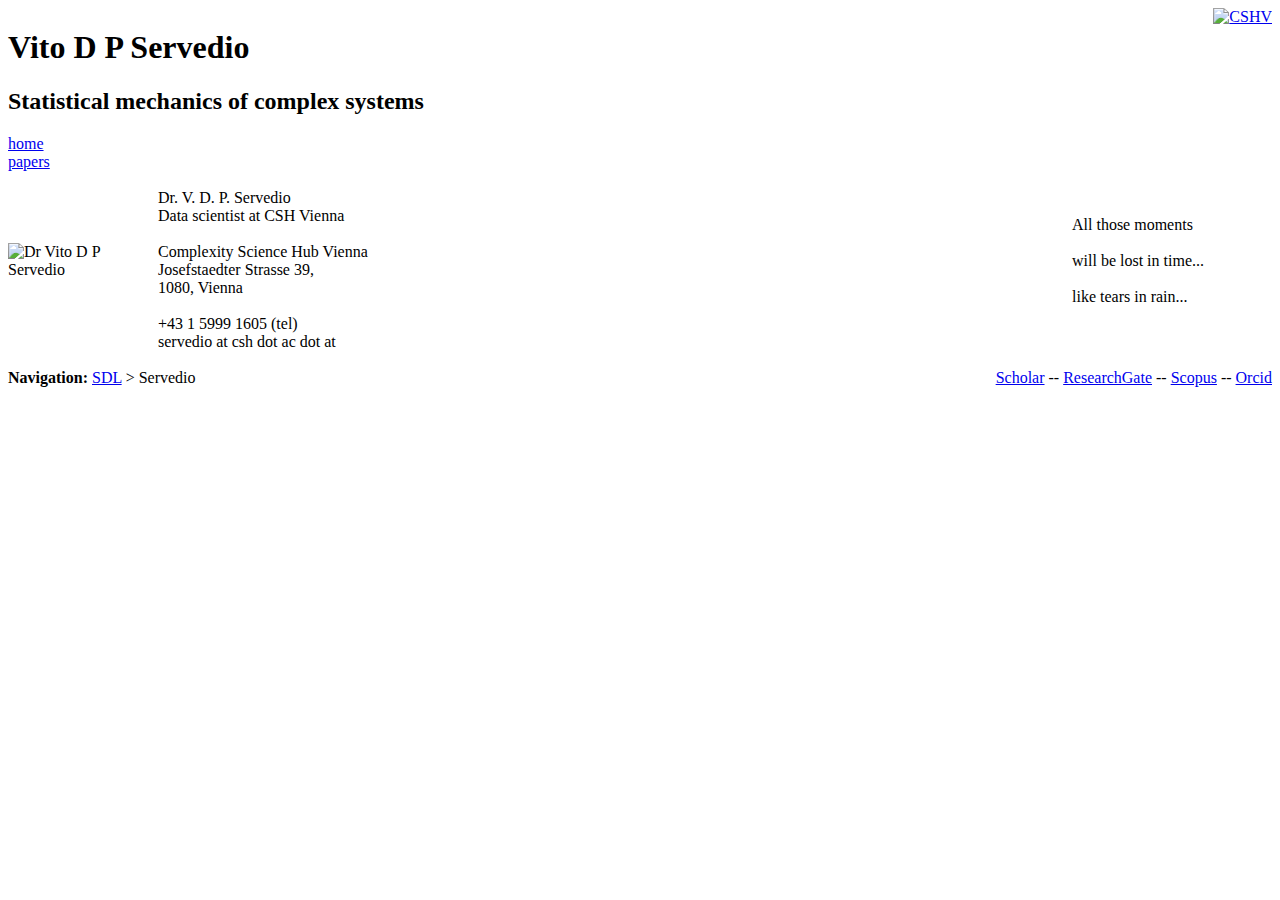
==== index.html @ da9edf66 "index" ====
<!DOCTYPE html PUBLIC "-//W3C//DTD HTML 4.01//EN" "http://www.w3.org/TR/html4/strict.dtd">
<html>
<head>

  <!-- Global site tag (gtag.js) - Google Analytics -->
  <script async src="https://www.googletagmanager.com/gtag/js?id=UA-137529297-1"></script>
  <script>
    window.dataLayer = window.dataLayer || [];
    function gtag(){dataLayer.push(arguments);}
    gtag('js', new Date());

    gtag('config', 'UA-137529297-1');
  </script>

  <meta content="text/html; charset=ISO-8859-1" http-equiv="content-type"><title>Vito D P Servedio: home</title>




  <link rel="SHORTCUT ICON" href="pics/yin-yang_001.ico">


  <link rel="stylesheet" href="css/vdps.css" type="text/css">


  <meta content="Vito D P Servedio" name="author">


  <meta content="home page" name="description">

</head>

  <body>

<div id="title">
<table style="text-align: left; width: 100%;" border="0" cellpadding="0" cellspacing="0">
  <tbody>
    <tr>
      <td style="vertical-align: top;">
      <h1>Vito D P Servedio</h1>
      <h2>Statistical mechanics of complex systems</h2>
      </td>
      <td style="vertical-align: top; text-align: right;">
      	<a href="https://www.csh.ac.at/researcher/vito-d-p-servedio/">
      		<img style="border: 0px solid ; width: 265px; height: 94px;" alt="CSHV" src="pics/csh_logo.png" align="top">
      	</a>
      	<!-- <a href="http://www.uniroma1.it">
      		<img style="border: 0px solid ; width: 265px; height: 94px;" alt="Sapienza University" src="pics/logosapienza.png" align="top">
      	</a> -->
      </td>
    </tr>
  </tbody>
</table>
</div>

<div id="left"><a id="here" href="home.html">home</a><br>
<a href="https://scholar.google.it/citations?hl=en&user=Ry_acPEAAAAJ&view_op=list_works&sortby=pubdate">papers</a><br>

<!-- <a href="research.html">research</a><br>
<a href="papers.html">papers</a><br>
<a href="CV_en.html">CV</a><br>
<a href="teaching.html">teaching</a><br>
<a href="software.html">software</a><br> -->

</div>

<div id="main">
<table style="text-align: left; width: 100%;" border="0" cellpadding="0" cellspacing="0">
  <tbody>
    <tr>
      <td style="vertical-align: middle; width: 150px; text-align: left;">
        <img style="width: 118px; height: 142px;" alt="Dr Vito D P Servedio" src="pics/vito_tag2.jpg"><br>
      </td>
      <td style="vertical-align: middle;"><br>
Dr. V. D. P. Servedio<br>
Data scientist at CSH Vienna<br>
      <br>
Complexity Science Hub Vienna<br>
Josefstaedter Strasse 39,<br>
1080, Vienna<br>
      <br>
+43 1 5999 1605 (tel)<br>
      servedio at csh dot ac dot at
      </td>
      <td style="vertical-align: middle; width: 200px;">
      <div id="citation">All those moments<br>
      <br>
will be lost in time...<br>
      <br>
like tears in rain...</div>
      </td>
    </tr>
  </tbody>
</table>
<br>
</div>

<div id="bottom"> <b>Navigation:</b>
  <a href="http://www.socialdynamics.it/">SDL</a> &gt; Servedio
	<div style="float: right">
		<a href="https://scholar.google.it/citations?user=Ry_acPEAAAAJ&hl=en&oi=sra">Scholar</a>
		--
		<a href="https://www.researchgate.net/profile/Vito_Servedio">ResearchGate</a>
		--
		<a href="http://www.scopus.com/authid/detail.url?authorId=6603522133">Scopus</a>
		--
		<a href="http://orcid.org/0000-0003-3221-5973">Orcid</a>
	</div>
</div>

</body></html>
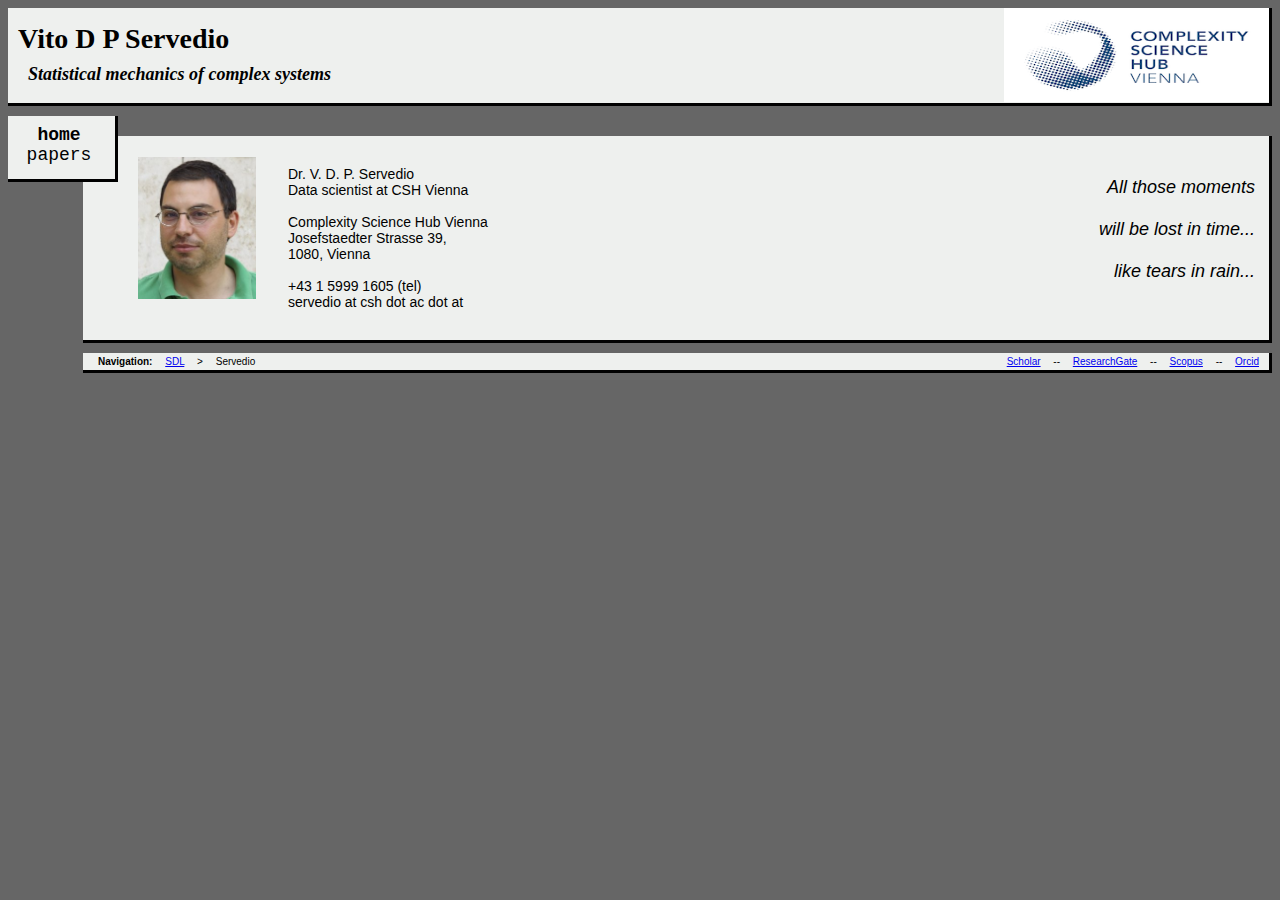
==== commit f553d7d0: "broken link" ====
--- a/index.html
+++ b/index.html
@@ -53,7 +53,7 @@
 </table>
 </div>
 
-<div id="left"><a id="here" href="home.html">home</a><br>
+<div id="left"><a id="here" href="index.html">home</a><br>
 <a href="https://scholar.google.it/citations?hl=en&user=Ry_acPEAAAAJ&view_op=list_works&sortby=pubdate">papers</a><br>
 
 <!-- <a href="research.html">research</a><br>
--- a/css/vdps.css
+++ b/css/vdps.css
@@ -0,0 +1,137 @@
+*|body {
+  background-color: #666666;
+  color: white;
+  font-family: sans-serif;
+  font-size: 14px;
+}
+*|div#title {
+  background-color: #eef0ee;
+  border-bottom-style: solid;
+  font-family: verdana;
+  font-weight: inherit;
+  border-right-style: solid;
+  color: black;
+}
+*|div#title *|img {
+  border-style: none;
+}
+*|div#title *|h1 {
+  border-style: none;
+  font-size: 28px;
+  line-height: 32px;
+  font-weight: bold;
+  margin-top: 5px;
+  margin-bottom: 5px;
+  text-align: left;
+  padding-left: 10px;
+  padding-top: 10px;
+}
+*|div#title *|h2 {
+  font-size: 18px;
+  line-height: 28px;
+  font-weight: bold;
+  font-style: italic;
+  margin-top: 0px;
+  margin-left: 20px;
+  text-align: left;
+}
+*|div#left {
+  padding: 0.5em 0.8em 0.8em 0.5em;
+  background-color: #eef0ee;
+  margin-right: 10px;
+  text-align: center;
+  margin-top: 10px;
+  margin-bottom: 10px;
+  border-bottom-style: solid;
+  font-size: large;
+  float: left;
+  font-family: "Courier New",Courier,monospace;
+  border-right-style: solid;
+  color: black;
+  width: 84px;
+}
+*|div#left *|a {
+  text-decoration: none;
+  color: black;
+}
+*|div#left *|a:hover {
+  text-decoration: none;
+  font-weight: bold;
+}
+*|div#left *|a#here {
+  font-weight: bold;
+}
+*|div#main {
+  padding: 1em 1em 1em 55px;
+  margin-top: 30px;
+  margin-bottom: 10px;
+  border-bottom-style: solid;
+  background-color: #eef0ee;
+  margin-left: 75px;
+  border-right-style: solid;
+  font-family: Arial,Helvetica,sans-serif;
+  color: black;
+  min-height: 12em;
+}
+*|div#main *|div#citation {
+  font-weight: inherit;
+  font-family: sans-serif;
+  font-style: italic;
+  text-align: right;
+  font-size: large;
+}
+*|div#main *|h1 {
+  font-weight: bold;
+  font-size: 22px;
+  border-bottom-style: solid;
+  border-bottom-width: 1px;
+}
+*|div#main *|p {
+  padding-left: 1em;
+  text-align: justify;
+}
+*|div#main *|h2 {
+  font-size: 18px;
+  font-weight: bold;
+  border-bottom-style: dotted;
+  border-bottom-width: 1px;
+  margin-top: 2em;
+}
+*|img.aligncenter {
+  display: block;
+  margin-right: auto;
+  margin-left: auto;
+}
+*|img.alignleft {
+  border-style: solid;
+  border-width: 1px;
+  padding: 4px;
+  float: left;
+  margin-right: 7px;
+  margin-bottom: 2px;
+}
+*|img.alignright {
+  border-style: solid;
+  border-width: 1px;
+  padding: 4px;
+  float: right;
+  margin-bottom: 2px;
+  margin-left: 7px;
+}
+*|dl.references *|dd {
+  overflow: auto;
+  font-weight: inherit;
+  text-align: left;
+  margin-bottom: 1em;
+  font-size: 13px;
+}
+*|div#bottom {
+  padding: 3px 1em 3px 1.5em;
+  color: black;
+  background-color: #eef0ee;
+  margin-left: 75px;
+  border-right-style: solid;
+  border-bottom-style: solid;
+  font-size: 10px;
+  word-spacing: 10px;
+}
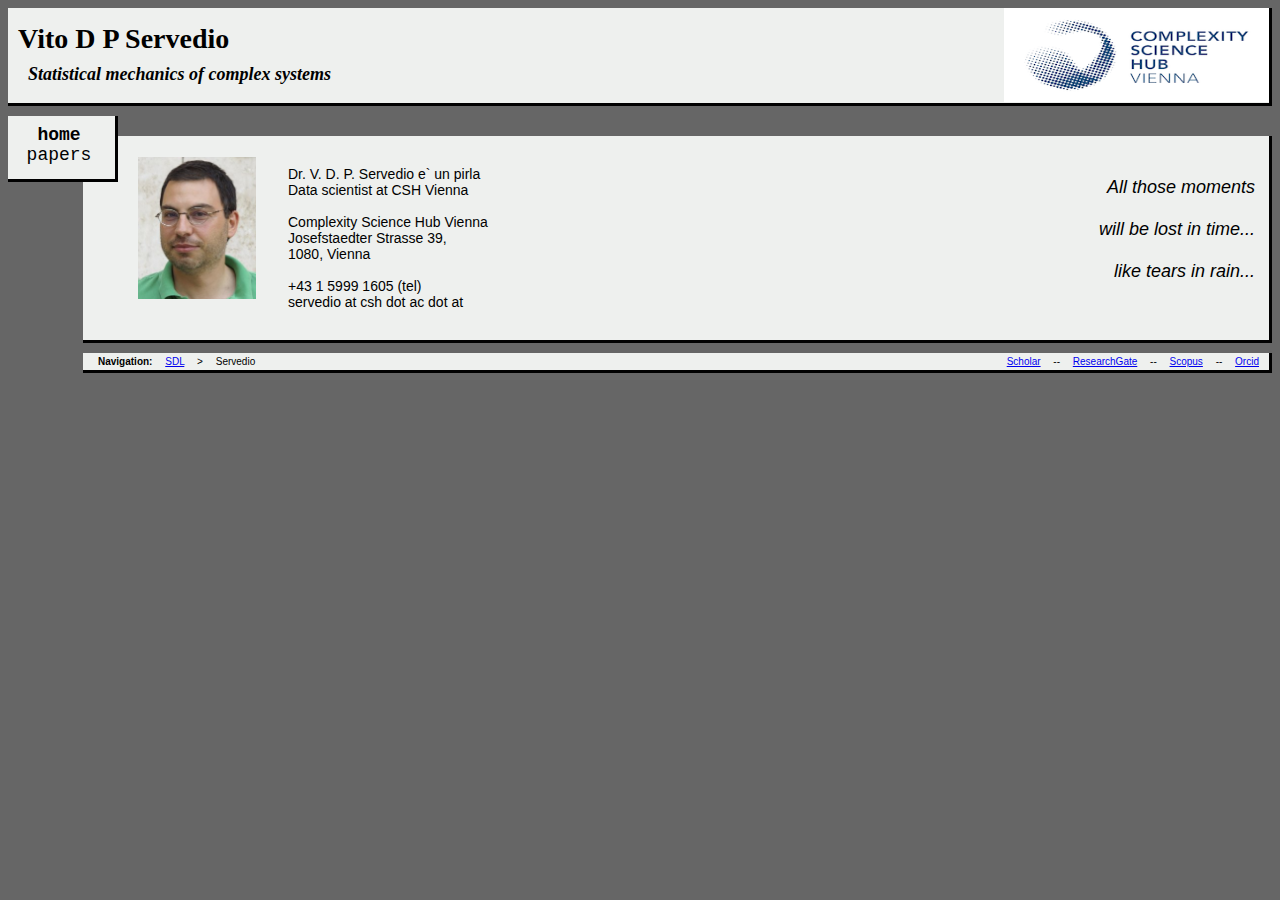
==== commit 63225f05: "test" ====
--- a/index.html
+++ b/index.html
@@ -72,7 +72,7 @@
         <img style="width: 118px; height: 142px;" alt="Dr Vito D P Servedio" src="pics/vito_tag2.jpg"><br>
       </td>
       <td style="vertical-align: middle;"><br>
-Dr. V. D. P. Servedio<br>
+Dr. V. D. P. Servedio e` un pirla<br>
 Data scientist at CSH Vienna<br>
       <br>
 Complexity Science Hub Vienna<br>
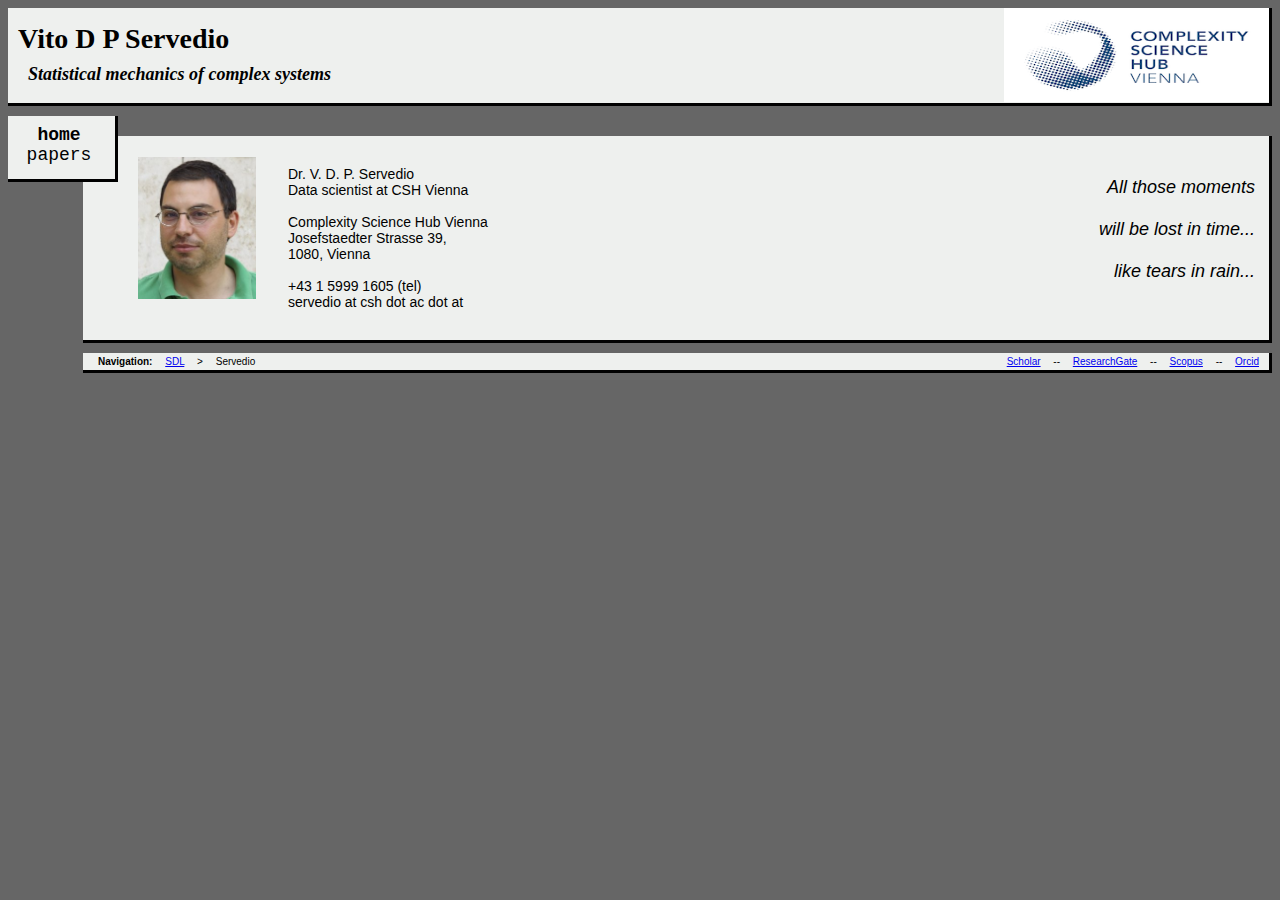
==== commit 69332318: "Revert "test"" ====
--- a/index.html
+++ b/index.html
@@ -72,7 +72,7 @@
         <img style="width: 118px; height: 142px;" alt="Dr Vito D P Servedio" src="pics/vito_tag2.jpg"><br>
       </td>
       <td style="vertical-align: middle;"><br>
-Dr. V. D. P. Servedio e` un pirla<br>
+Dr. V. D. P. Servedio<br>
 Data scientist at CSH Vienna<br>
       <br>
 Complexity Science Hub Vienna<br>
